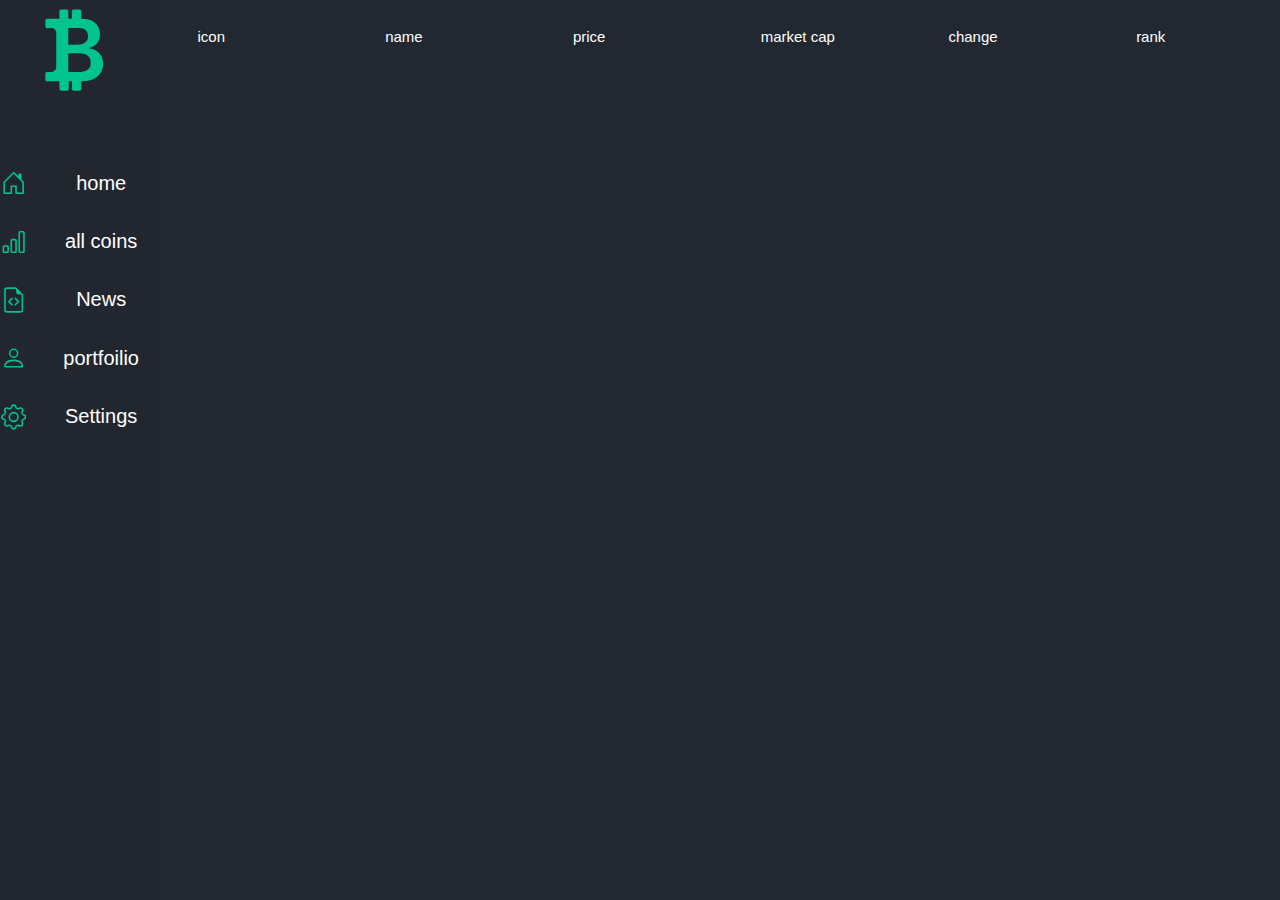
==== new crypto/allCoins.html @ 81c00afe "all crypto project" ====
<!DOCTYPE html>
<html lang="en">

<head>
    <meta charset="UTF-8">
    <meta http-equiv="X-UA-Compatible" content="IE=edge">
    <meta name="viewport" content="width=device-width, initial-scale=1.0">
    <title>Document</title>
    <link rel="stylesheet" href="allCoins.css">
    <link
        href="https://fonts.googleapis.com/css2?family=Epilogue:wght@200&family=Montserrat:ital,wght@1,900&family=Sora:wght@300&display=swap"
        rel="stylesheet">
    <script src="allCoins.js" defer></script>
</head>

<body>
    <div class="header">
        <div class="header_h1">
            <svg xmlns="http://www.w3.org/2000/svg" width="100" height="100" fill="currentColor"
                class="bi bi-currency-bitcoin" viewBox="0 0 16 16">
                <path
                    d="M5.5 13v1.25c0 .138.112.25.25.25h1a.25.25 0 0 0 .25-.25V13h.5v1.25c0 .138.112.25.25.25h1a.25.25 0 0 0 .25-.25V13h.084c1.992 0 3.416-1.033 3.416-2.82 0-1.502-1.007-2.323-2.186-2.44v-.088c.97-.242 1.683-.974 1.683-2.19C11.997 3.93 10.847 3 9.092 3H9V1.75a.25.25 0 0 0-.25-.25h-1a.25.25 0 0 0-.25.25V3h-.573V1.75a.25.25 0 0 0-.25-.25H5.75a.25.25 0 0 0-.25.25V3l-1.998.011a.25.25 0 0 0-.25.25v.989c0 .137.11.25.248.25l.755-.005a.75.75 0 0 1 .745.75v5.505a.75.75 0 0 1-.75.75l-.748.011a.25.25 0 0 0-.25.25v1c0 .138.112.25.25.25L5.5 13zm1.427-8.513h1.719c.906 0 1.438.498 1.438 1.312 0 .871-.575 1.362-1.877 1.362h-1.28V4.487zm0 4.051h1.84c1.137 0 1.756.58 1.756 1.524 0 .953-.626 1.45-2.158 1.45H6.927V8.539z" />
            </svg>
        </div>
        <div class="header_menu">
            <div class="set">
                <svg xmlns="http://www.w3.org/2000/svg" width="30" height="30" fill="currentColor"
                    class="bi bi-house-door" viewBox="0 0 16 16">
                    <path
                        d="M8.354 1.146a.5.5 0 0 0-.708 0l-6 6A.5.5 0 0 0 1.5 7.5v7a.5.5 0 0 0 .5.5h4.5a.5.5 0 0 0 .5-.5v-4h2v4a.5.5 0 0 0 .5.5H14a.5.5 0 0 0 .5-.5v-7a.5.5 0 0 0-.146-.354L13 5.793V2.5a.5.5 0 0 0-.5-.5h-1a.5.5 0 0 0-.5.5v1.293L8.354 1.146zM2.5 14V7.707l5.5-5.5 5.5 5.5V14H10v-4a.5.5 0 0 0-.5-.5h-3a.5.5 0 0 0-.5.5v4H2.5z" />
                </svg>
                <button onclick="location.href='index.html';">home</button>
            </div>
            <div class="set">
                <svg xmlns="http://www.w3.org/2000/svg" width="30" height="30" fill="currentColor"
                    class="bi bi-bar-chart" viewBox="0 0 16 16">
                    <path
                        d="M4 11H2v3h2v-3zm5-4H7v7h2V7zm5-5v12h-2V2h2zm-2-1a1 1 0 0 0-1 1v12a1 1 0 0 0 1 1h2a1 1 0 0 0 1-1V2a1 1 0 0 0-1-1h-2zM6 7a1 1 0 0 1 1-1h2a1 1 0 0 1 1 1v7a1 1 0 0 1-1 1H7a1 1 0 0 1-1-1V7zm-5 4a1 1 0 0 1 1-1h2a1 1 0 0 1 1 1v3a1 1 0 0 1-1 1H2a1 1 0 0 1-1-1v-3z" />
                </svg>
                <button onclick="location.href='allCoins.html';">all coins</button>
            </div>
            <div class="set">
                <svg xmlns="http://www.w3.org/2000/svg" width="30" height="30" fill="currentColor"
                    class="bi bi-file-earmark-code" viewBox="0 0 16 16">
                    <path
                        d="M14 4.5V14a2 2 0 0 1-2 2H4a2 2 0 0 1-2-2V2a2 2 0 0 1 2-2h5.5L14 4.5zm-3 0A1.5 1.5 0 0 1 9.5 3V1H4a1 1 0 0 0-1 1v12a1 1 0 0 0 1 1h8a1 1 0 0 0 1-1V4.5h-2z" />
                    <path
                        d="M8.646 6.646a.5.5 0 0 1 .708 0l2 2a.5.5 0 0 1 0 .708l-2 2a.5.5 0 0 1-.708-.708L10.293 9 8.646 7.354a.5.5 0 0 1 0-.708zm-1.292 0a.5.5 0 0 0-.708 0l-2 2a.5.5 0 0 0 0 .708l2 2a.5.5 0 0 0 .708-.708L5.707 9l1.647-1.646a.5.5 0 0 0 0-.708z" />
                </svg>
                <button onclick="location.href='docs.html';">News</button>
            </div>
            <div class="set">
                <svg xmlns="http://www.w3.org/2000/svg" width="30" height="30" fill="currentColor" class="bi bi-person"
                    viewBox="0 0 16 16">
                    <path
                        d="M8 8a3 3 0 1 0 0-6 3 3 0 0 0 0 6zm2-3a2 2 0 1 1-4 0 2 2 0 0 1 4 0zm4 8c0 1-1 1-1 1H3s-1 0-1-1 1-4 6-4 6 3 6 4zm-1-.004c-.001-.246-.154-.986-.832-1.664C11.516 10.68 10.289 10 8 10c-2.29 0-3.516.68-4.168 1.332-.678.678-.83 1.418-.832 1.664h10z" />
                </svg>
                <button onclick="location.href='portfoilio.html';">portfoilio</button>
            </div>
            <div class="set">
                <svg xmlns="http://www.w3.org/2000/svg" width="30" height="30" fill="currentColor" class="bi bi-gear"
                    viewBox="0 0 16 16">
                    <path
                        d="M8 4.754a3.246 3.246 0 1 0 0 6.492 3.246 3.246 0 0 0 0-6.492zM5.754 8a2.246 2.246 0 1 1 4.492 0 2.246 2.246 0 0 1-4.492 0z" />
                    <path
                        d="M9.796 1.343c-.527-1.79-3.065-1.79-3.592 0l-.094.319a.873.873 0 0 1-1.255.52l-.292-.16c-1.64-.892-3.433.902-2.54 2.541l.159.292a.873.873 0 0 1-.52 1.255l-.319.094c-1.79.527-1.79 3.065 0 3.592l.319.094a.873.873 0 0 1 .52 1.255l-.16.292c-.892 1.64.901 3.434 2.541 2.54l.292-.159a.873.873 0 0 1 1.255.52l.094.319c.527 1.79 3.065 1.79 3.592 0l.094-.319a.873.873 0 0 1 1.255-.52l.292.16c1.64.893 3.434-.902 2.54-2.541l-.159-.292a.873.873 0 0 1 .52-1.255l.319-.094c1.79-.527 1.79-3.065 0-3.592l-.319-.094a.873.873 0 0 1-.52-1.255l.16-.292c.893-1.64-.902-3.433-2.541-2.54l-.292.159a.873.873 0 0 1-1.255-.52l-.094-.319zm-2.633.283c.246-.835 1.428-.835 1.674 0l.094.319a1.873 1.873 0 0 0 2.693 1.115l.291-.16c.764-.415 1.6.42 1.184 1.185l-.159.292a1.873 1.873 0 0 0 1.116 2.692l.318.094c.835.246.835 1.428 0 1.674l-.319.094a1.873 1.873 0 0 0-1.115 2.693l.16.291c.415.764-.42 1.6-1.185 1.184l-.291-.159a1.873 1.873 0 0 0-2.693 1.116l-.094.318c-.246.835-1.428.835-1.674 0l-.094-.319a1.873 1.873 0 0 0-2.692-1.115l-.292.16c-.764.415-1.6-.42-1.184-1.185l.159-.291A1.873 1.873 0 0 0 1.945 8.93l-.319-.094c-.835-.246-.835-1.428 0-1.674l.319-.094A1.873 1.873 0 0 0 3.06 4.377l-.16-.292c-.415-.764.42-1.6 1.185-1.184l.292.159a1.873 1.873 0 0 0 2.692-1.115l.094-.319z" />
                </svg>
                <button onclick="location.href='settings.html';">Settings</button>
            </div>

        </div>
    </div>
    <div class="allCoins">
        <div class="coin description">
            <p>icon</p>
            <p>name</p>
            <p>price</p>
            <p id="marketCapP">market cap</p>
            <p>change</p>
            <p>rank</p>
        </div>
    </div>
</body>

</html>
---- new crypto/allCoins.css ----
* {
    font-family: 'Epilogue', sans-serif;
    font-family: 'Montserrat', sans-serif;
    font-family: 'Sora', sans-serif;
}

body,
html {
    width: 100%;
    height: 100%;
    margin: 0;
    padding: 0;
    background-color: #222831;
    display: flex;
}

.header {
    width: 12%;
    height: 100%;
    display: flex;
    flex-direction: column;
    justify-content: flex-start;
    gap: 50px;
    background-color: #22272f;
    color: #01C38D;
    font-weight: bold;
    font-family: Cambria, Cochin, Georgia, Times, 'Times New Roman', serif;
}

.header_menu {
    padding-left: 1px;
    width: 170px;
    height: 300px;
    display: flex;
    flex-direction: column;
    justify-content: space-evenly;
}

.header_menu button {
    border: none;
    background-color: transparent;
    text-decoration: none;
    border-radius: 10px;
    color: #01C38D;
    font-family: 'Franklin Gothic Medium', 'Arial Narrow', Arial, sans-serif;
}

.profileHeader button {
    border: none;
    background-color: transparent;
    color: #01C38D;
    font-size: 30px;
}

.set {
    display: flex;
    align-items: center;
    width: 175px;
    height: 50px;
}

.set button {
    font-size: 20px;
}

.set:hover {
    background-color: #01C38D;
    /* border-radius: 10px; */
    cursor: pointer;
    color: #132d47;
}

.set:hover button {
    color: #132d47;
}

.profileHeader {
    display: flex;
    justify-content: center;
    align-items: center;
    padding-bottom: 20px;
}

.header_h1 {
    width: 150px;
    display: flex;
    align-items: center;
    justify-content: center;
}

.allCoins {
    width: 100%;
    height: 100%;
    
    -webkit-animation: fadein 2s; /* Safari, Chrome and Opera > 12.1 */
       -moz-animation: fadein 2s; /* Firefox < 16 */
        -ms-animation: fadein 2s; /* Internet Explorer */
         -o-animation: fadein 2s; /* Opera < 12.1 */
            animation: fadein 2s;
}

@keyframes fadein {
    from { opacity: 0; }
    to   { opacity: 1; }
}

/* Firefox < 16 */
@-moz-keyframes fadein {
    from { opacity: 0; }
    to   { opacity: 1; }
}

/* Safari, Chrome and Opera > 12.1 */
@-webkit-keyframes fadein {
    from { opacity: 0; }
    to   { opacity: 1; }
}

/* Internet Explorer */
@-ms-keyframes fadein {
    from { opacity: 0; }
    to   { opacity: 1; }
}

/* Opera < 12.1 */
@-o-keyframes fadein {
    from { opacity: 0; }
    to   { opacity: 1; }
}


.coin {
    width: 100%;
    height: 8%;
    border-top: 1px solid white;
    display: flex;
    justify-content: space-around;
    align-items: center;
    color: #01C38D;
}

.set button {
    font-size: 20px;
    color: white;
    width: 100%;
}

.coin p {
    width: 80px;
    font-size: 16px;
}

.coin img {
    width: 30px;
    height: 30px;
}

.description {
    border: none;
    display: flex;
    justify-content: space-around;
    align-items: center;
    width: 100%;
}

.description p {
    width: 100px;
    color: white;
    font-size: 15px;
    font-family: 'Lucida Sans', 'Lucida Sans Regular', 'Lucida Grande', 'Lucida Sans Unicode', Geneva, Verdana, sans-serif;
}
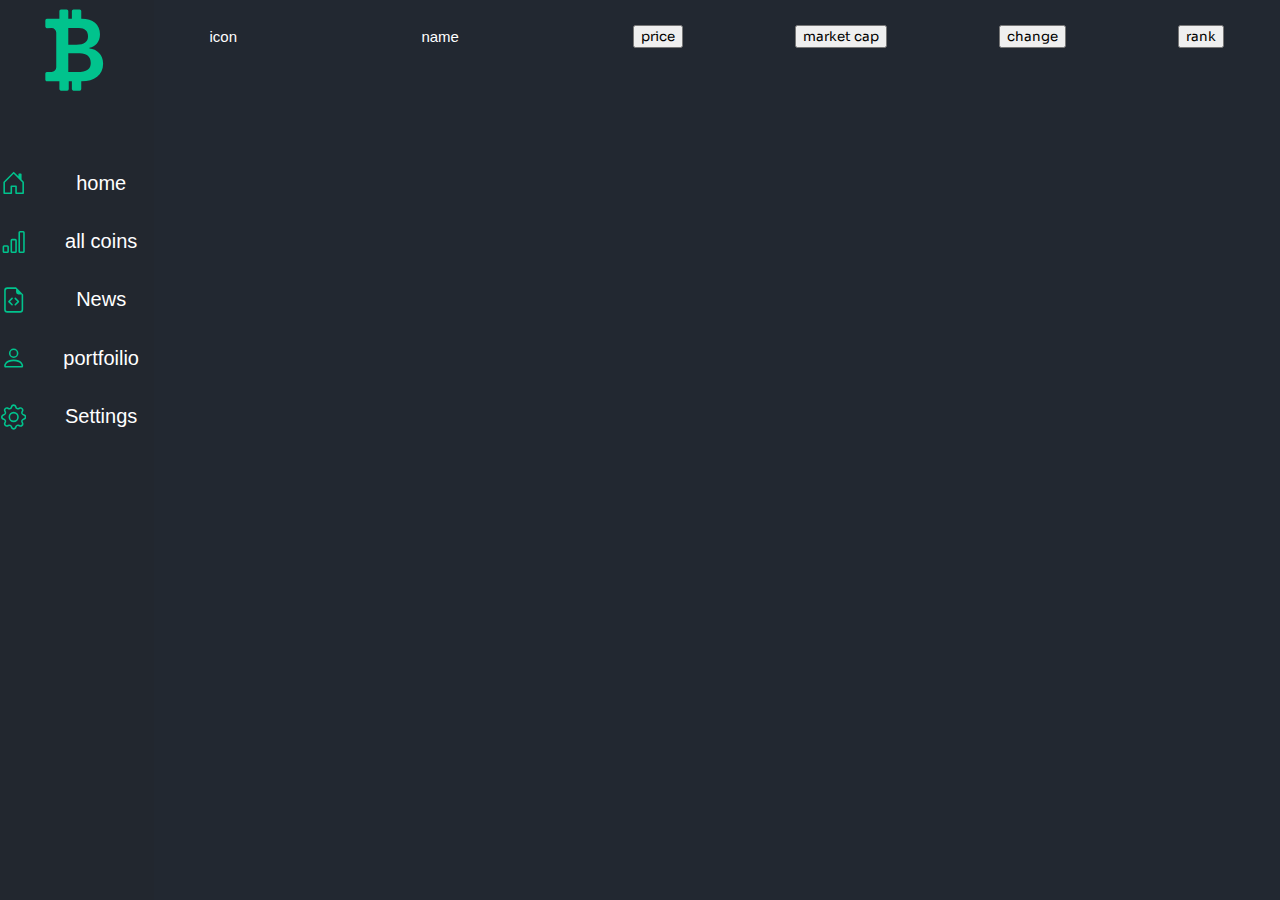
==== commit be53e8f9: "added btns to allCoins.html to allow clicking for change" ====
--- a/new crypto/allCoins.html
+++ b/new crypto/allCoins.html
@@ -74,10 +74,10 @@
         <div class="coin description">
             <p>icon</p>
             <p>name</p>
-            <p>price</p>
-            <p id="marketCapP">market cap</p>
-            <p>change</p>
-            <p>rank</p>
+            <button id="btnPrice">price</button> 
+            <button id="btnMarketCap">market cap</button>
+            <button id="btnChange">change</button>
+            <button id="btnRank">rank</button>
         </div>
     </div>
 </body>
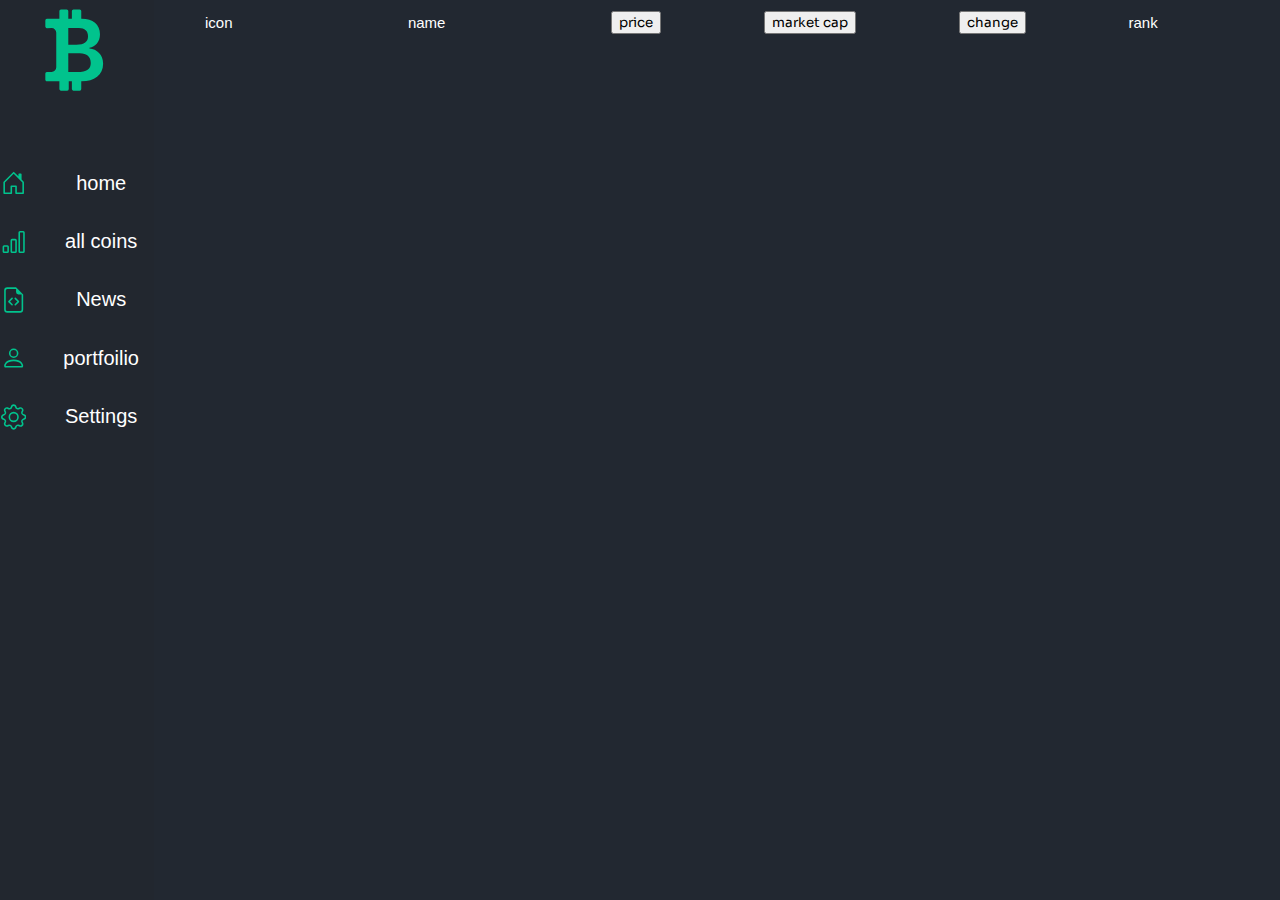
==== commit 7f120150: "added the function to filter coins by price, market cap and chance by tapping each botton" ====
--- a/new crypto/allCoins.html
+++ b/new crypto/allCoins.html
@@ -77,8 +77,9 @@
             <button id="btnPrice">price</button> 
             <button id="btnMarketCap">market cap</button>
             <button id="btnChange">change</button>
-            <button id="btnRank">rank</button>
+            <p>rank</p>
         </div>
+        <div class="wrapDiv"></div>
     </div>
 </body>
 
--- a/new crypto/allCoins.css
+++ b/new crypto/allCoins.css
@@ -91,7 +91,8 @@
 .allCoins {
     width: 100%;
     height: 100%;
-    
+    display: flex;
+    flex-direction: column;
     -webkit-animation: fadein 2s; /* Safari, Chrome and Opera > 12.1 */
        -moz-animation: fadein 2s; /* Firefox < 16 */
         -ms-animation: fadein 2s; /* Internet Explorer */
@@ -128,10 +129,9 @@
     to   { opacity: 1; }
 }
 
-
 .coin {
     width: 100%;
-    height: 8%;
+    height: 5%;
     border-top: 1px solid white;
     display: flex;
     justify-content: space-around;
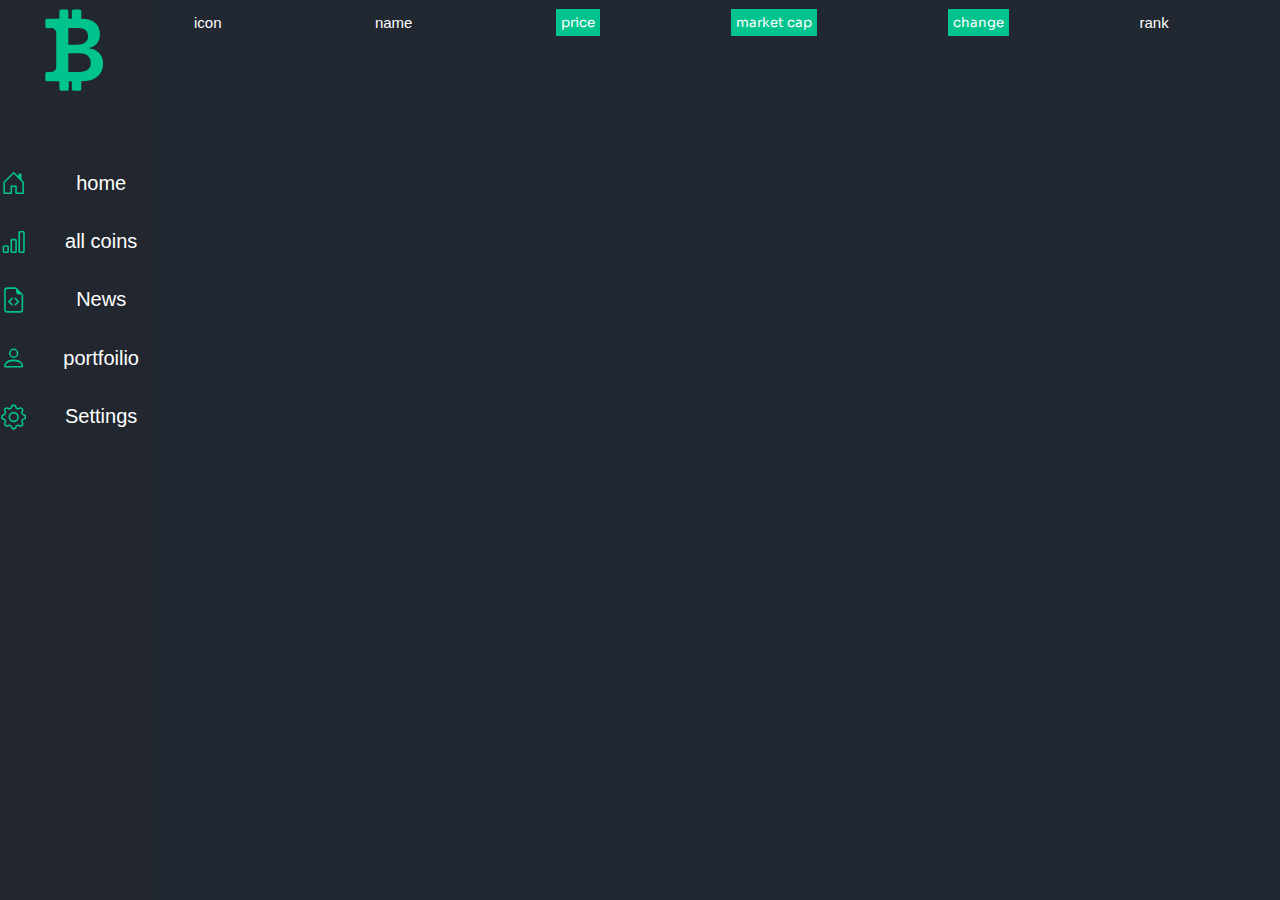
==== commit 2dcc7f92: "fixed filters" ====
--- a/new crypto/allCoins.html
+++ b/new crypto/allCoins.html
@@ -74,9 +74,9 @@
         <div class="coin description">
             <p>icon</p>
             <p>name</p>
-            <button id="btnPrice">price</button> 
+            <button class="marginR" id="btnPrice">price</button> 
             <button id="btnMarketCap">market cap</button>
-            <button id="btnChange">change</button>
+            <button class="marginR" id="btnChange">change</button>
             <p>rank</p>
         </div>
         <div class="wrapDiv"></div>
--- a/new crypto/allCoins.css
+++ b/new crypto/allCoins.css
@@ -168,4 +168,12 @@
     color: white;
     font-size: 15px;
     font-family: 'Lucida Sans', 'Lucida Sans Regular', 'Lucida Grande', 'Lucida Sans Unicode', Geneva, Verdana, sans-serif;
+}
+.description button{
+    background-color: transparent;
+    color: white;
+    padding: 5px;
+    background-color: #01C38D;
+    border: none;
+    margin-right: 50px;
 }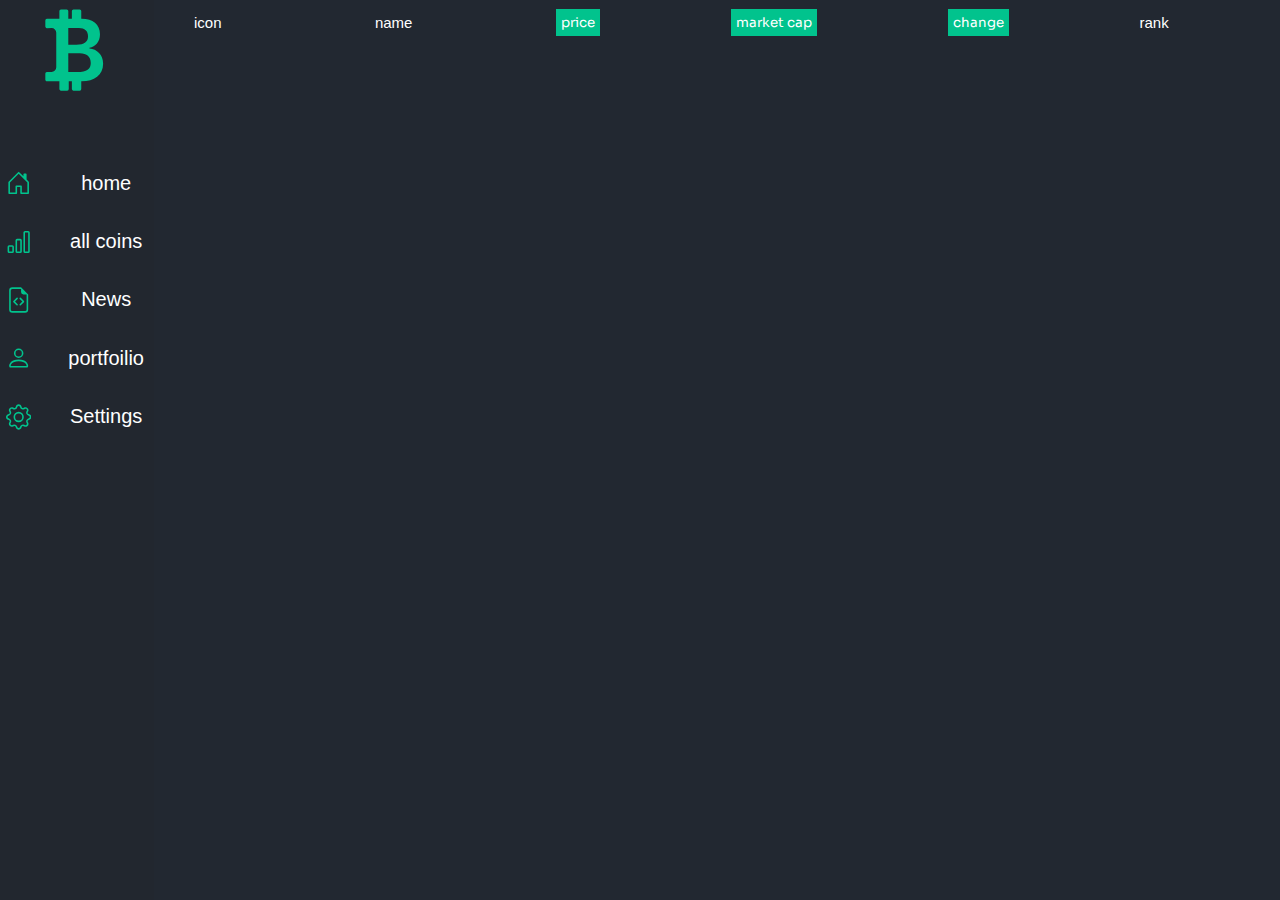
==== commit cb7b177c: "all responsive" ====
--- a/new crypto/allCoins.html
+++ b/new crypto/allCoins.html
@@ -21,6 +21,7 @@
                 <path
                     d="M5.5 13v1.25c0 .138.112.25.25.25h1a.25.25 0 0 0 .25-.25V13h.5v1.25c0 .138.112.25.25.25h1a.25.25 0 0 0 .25-.25V13h.084c1.992 0 3.416-1.033 3.416-2.82 0-1.502-1.007-2.323-2.186-2.44v-.088c.97-.242 1.683-.974 1.683-2.19C11.997 3.93 10.847 3 9.092 3H9V1.75a.25.25 0 0 0-.25-.25h-1a.25.25 0 0 0-.25.25V3h-.573V1.75a.25.25 0 0 0-.25-.25H5.75a.25.25 0 0 0-.25.25V3l-1.998.011a.25.25 0 0 0-.25.25v.989c0 .137.11.25.248.25l.755-.005a.75.75 0 0 1 .745.75v5.505a.75.75 0 0 1-.75.75l-.748.011a.25.25 0 0 0-.25.25v1c0 .138.112.25.25.25L5.5 13zm1.427-8.513h1.719c.906 0 1.438.498 1.438 1.312 0 .871-.575 1.362-1.877 1.362h-1.28V4.487zm0 4.051h1.84c1.137 0 1.756.58 1.756 1.524 0 .953-.626 1.45-2.158 1.45H6.927V8.539z" />
             </svg>
+            <button id="menuBtn">x</button>
         </div>
         <div class="header_menu">
             <div class="set">
--- a/new crypto/allCoins.css
+++ b/new crypto/allCoins.css
@@ -3,6 +3,9 @@
     font-family: 'Montserrat', sans-serif;
     font-family: 'Sora', sans-serif;
 }
+.dark{
+    filter: invert(100%) hue-rotate(180deg);
+}
 
 body,
 html {
@@ -57,6 +60,7 @@
     align-items: center;
     width: 175px;
     height: 50px;
+    padding-left: 5px;
 }
 
 .set button {
@@ -92,6 +96,8 @@
     width: 100%;
     height: 100%;
     display: flex;
+    overflow-y: scroll;
+    /* flex-wrap: wrap; */
     flex-direction: column;
     -webkit-animation: fadein 2s; /* Safari, Chrome and Opera > 12.1 */
        -moz-animation: fadein 2s; /* Firefox < 16 */
@@ -100,6 +106,21 @@
             animation: fadein 2s;
 }
 
+.allCoins::-webkit-scrollbar {
+    width: 12px;
+}
+
+.allCoins::-webkit-scrollbar-track {
+    -webkit-box-shadow: inset 0 0 6px rgba(255, 255, 255, 0.95);
+    border-radius: 10px;
+}
+
+.allCoins::-webkit-scrollbar-thumb {
+    border-radius: 10px;
+    -webkit-box-shadow: inset 0 0 6px rgba(0, 0, 0, 0.5);
+}
+
+
 @keyframes fadein {
     from { opacity: 0; }
     to   { opacity: 1; }
@@ -131,7 +152,7 @@
 
 .coin {
     width: 100%;
-    height: 5%;
+    height: 3%;
     border-top: 1px solid white;
     display: flex;
     justify-content: space-around;
@@ -156,6 +177,7 @@
 }
 
 .description {
+    height: 5%;
     border: none;
     display: flex;
     justify-content: space-around;
@@ -176,4 +198,73 @@
     background-color: #01C38D;
     border: none;
     margin-right: 50px;
+}
+
+#menuBtn{
+    display: none;
+    background-color: #01C38D;
+    color: #132d47;
+    border-radius: 30px;
+}
+@media only screen and (max-width: 800px) {
+    *{
+        font-size: 10px;
+    }
+    body{
+        display: flex;
+        flex-direction: column;
+        width: 100%;
+        height: 100%;
+    }
+    .main{
+       /* margin-top: 500px; */
+       margin: 0;
+    }
+    .header{
+        margin-top: 200px;
+        width: 100%;
+        height: 200px;
+        display: flex;
+        flex-direction: row;
+        flex-wrap: wrap;
+        margin: 0;
+        padding: 0;
+    }
+    .header_menu{
+        height: 150px;
+        width: 100%;
+        display: flex;
+        flex-direction: row;
+        justify-content: center;
+        flex-wrap: wrap;
+        display: none;
+    }
+    .header_h1{
+        margin-top: 50px;
+        width: 100%;
+        height: 30%;
+        display: flex;
+        justify-content: space-evenly;
+        /* align-items: center; */
+    }
+    #menuBtn{
+        display: block;
+    }
+    .coin{
+        display: flex;
+        justify-content: space-around;
+        align-items: center;
+    }
+    .wrapDiv p {
+        font-size: 8px;
+        margin-left: 20px;
+    }
+    .coin p{
+        font-size: 8px;
+    }
+    .coin img{
+        width: 20px;
+        height: 20px;
+    }
+    
 }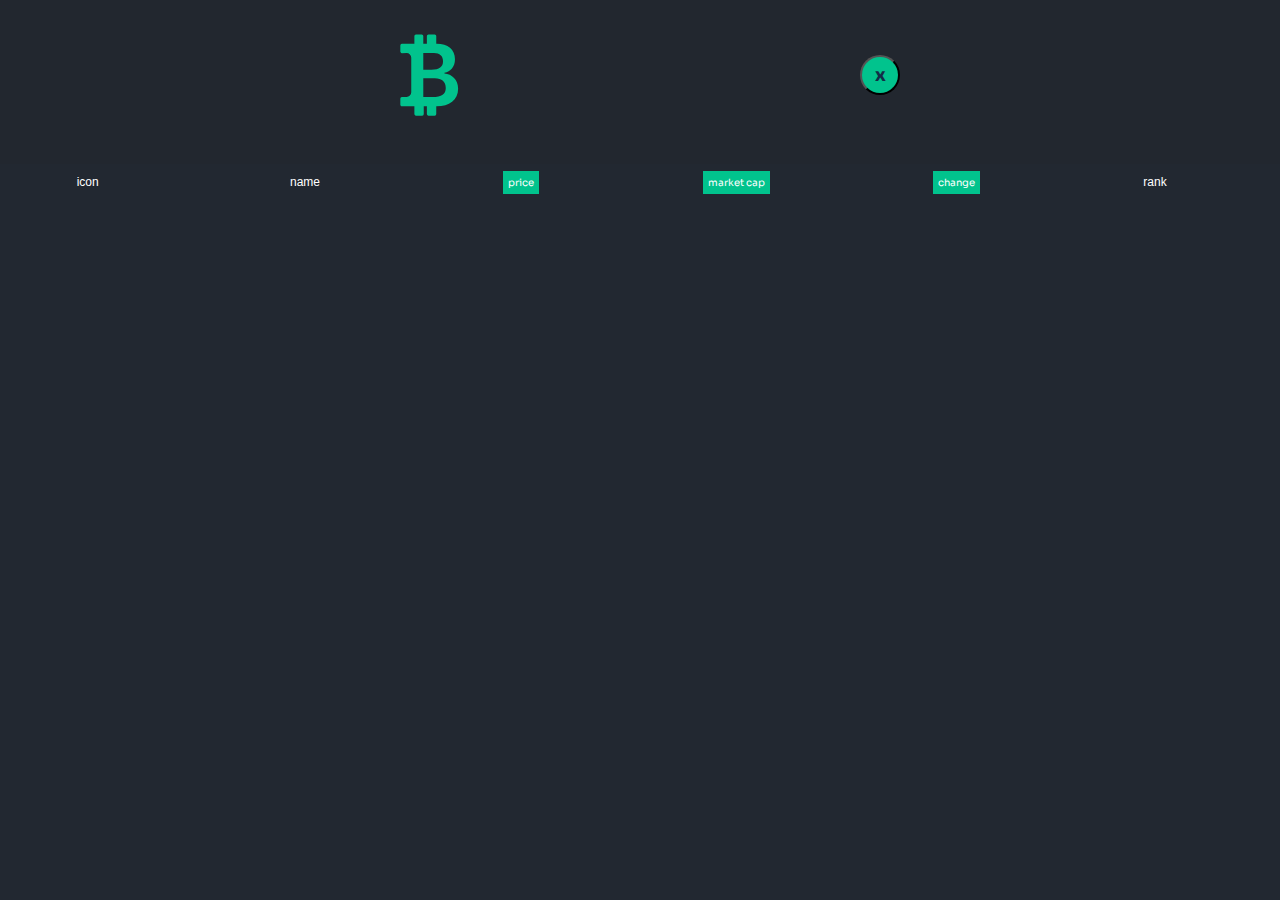
==== commit 35beda40: "fixed" ====
--- a/new crypto/allCoins.html
+++ b/new crypto/allCoins.html
@@ -56,7 +56,7 @@
                     <path
                         d="M8 8a3 3 0 1 0 0-6 3 3 0 0 0 0 6zm2-3a2 2 0 1 1-4 0 2 2 0 0 1 4 0zm4 8c0 1-1 1-1 1H3s-1 0-1-1 1-4 6-4 6 3 6 4zm-1-.004c-.001-.246-.154-.986-.832-1.664C11.516 10.68 10.289 10 8 10c-2.29 0-3.516.68-4.168 1.332-.678.678-.83 1.418-.832 1.664h10z" />
                 </svg>
-                <button onclick="location.href='portfoilio.html';">portfoilio</button>
+                <button onclick="location.href='portfoilio.html';">portfolio</button>
             </div>
             <div class="set">
                 <svg xmlns="http://www.w3.org/2000/svg" width="30" height="30" fill="currentColor" class="bi bi-gear"
--- a/new crypto/allCoins.css
+++ b/new crypto/allCoins.css
@@ -235,10 +235,17 @@
         width: 100%;
         display: flex;
         flex-direction: row;
+        align-items: center;
         justify-content: center;
         flex-wrap: wrap;
         display: none;
-    }
+        animation: fadeIn 3s;
+
+    }
+    @keyframes fadeIn {
+        0% { opacity: 0; }
+        100% { opacity: 1; }
+      }
     .header_h1{
         margin-top: 50px;
         width: 100%;
@@ -249,11 +256,17 @@
     }
     #menuBtn{
         display: block;
+        width: 40px;
+        height: 40px;
+        font-size: 18px;
+        font-weight: bold;
     }
     .coin{
         display: flex;
         justify-content: space-around;
         align-items: center;
+        /* padding: 5px; */
+        padding-left: 20px;
     }
     .wrapDiv p {
         font-size: 8px;
@@ -267,4 +280,73 @@
         height: 20px;
     }
     
+}
+@media only screen and (max-width: 1500px) {
+    *{
+        font-size: 10px;
+    }
+    body{
+        display: flex;
+        flex-direction: column;
+        width: 100%;
+        height: 100%;
+    }
+    .main{
+       /* margin-top: 500px; */
+       margin: 0;
+    }
+    .header{
+        margin-top: 200px;
+        width: 100%;
+        height: 200px;
+        display: flex;
+        flex-direction: row;
+        flex-wrap: wrap;
+        margin: 0;
+        padding: 0;
+    }
+    .header_menu{
+        height: 150px;
+        width: 100%;
+        display: flex;
+        flex-direction: row;
+        align-items: center;
+        justify-content: center;
+        flex-wrap: wrap;
+        display: none;
+    }
+    .header_h1{
+        margin-top: 50px;
+        width: 100%;
+        height: 30%;
+        display: flex;
+        justify-content: space-evenly;
+        /* align-items: center; */
+    }
+    #menuBtn{
+        display: block;
+        width: 40px;
+        height: 40px;
+        font-size: 18px;
+        font-weight: bold;
+    }
+    .coin{
+        display: flex;
+        justify-content: space-around;
+        align-items: center;
+        /* padding: 5px; */
+        padding-left: 20px;
+    }
+    .wrapDiv p {
+        font-size: 8px;
+        margin-left: 20px;
+    }
+    .coin p{
+        font-size: 12px;
+    }
+    .coin img{
+        width: 20px;
+        height: 20px;
+    }
+    
 }